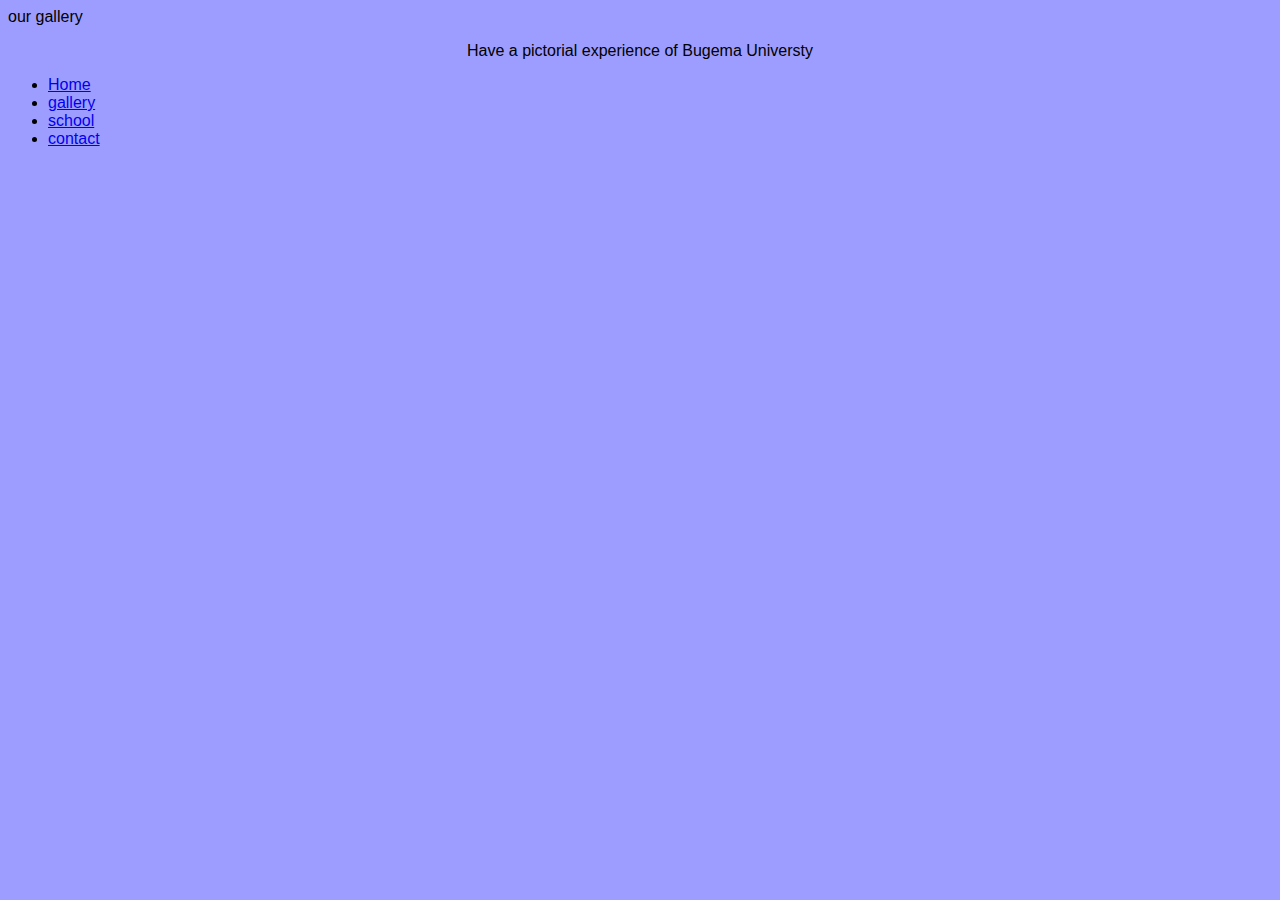
==== gallery.html @ f25736cf "Initial commit" ====
<!DOCTYPE html>
<html lang="en">
<head>
    <meta charset="UTF-8">
    <meta http-equiv="X-UA-Compatible" content="IE=edge">
    <meta name="viewport" content="width=device-width, initial-scale=1.0">
    <title>Gallery</title>

    <link rel="stylesheet" href="mainstyle.css">
    <!---- internal css-->
    <style>
        p{
            font-family: Helvetica;
            text-align: center;
        }

    </style>
</head>
<body style="background-color:rgba(0, 0, 255, 0.384)"
    <h1 style="">our gallery</h1> 
  <p>Have a pictorial experience of Bugema Universty</p> 
  <ul>
    <li> <a href="index.html">Home</a></li>
    <li> <a href="gallery.html">gallery</a></li>
    <li> <a href="school.html">school</a></li>
    <li> <a href="contacts.html">contact</a></li>
  </ul>
    
</body>
</html>
---- mainstyle.css ----
*{
    font-family:arial;
}

h1{
    color: blueviolet;
}
body{
    background-color:red;
}
ui{
    text-decoration: none;
    list-style: none;
    background-color: aqua;
}
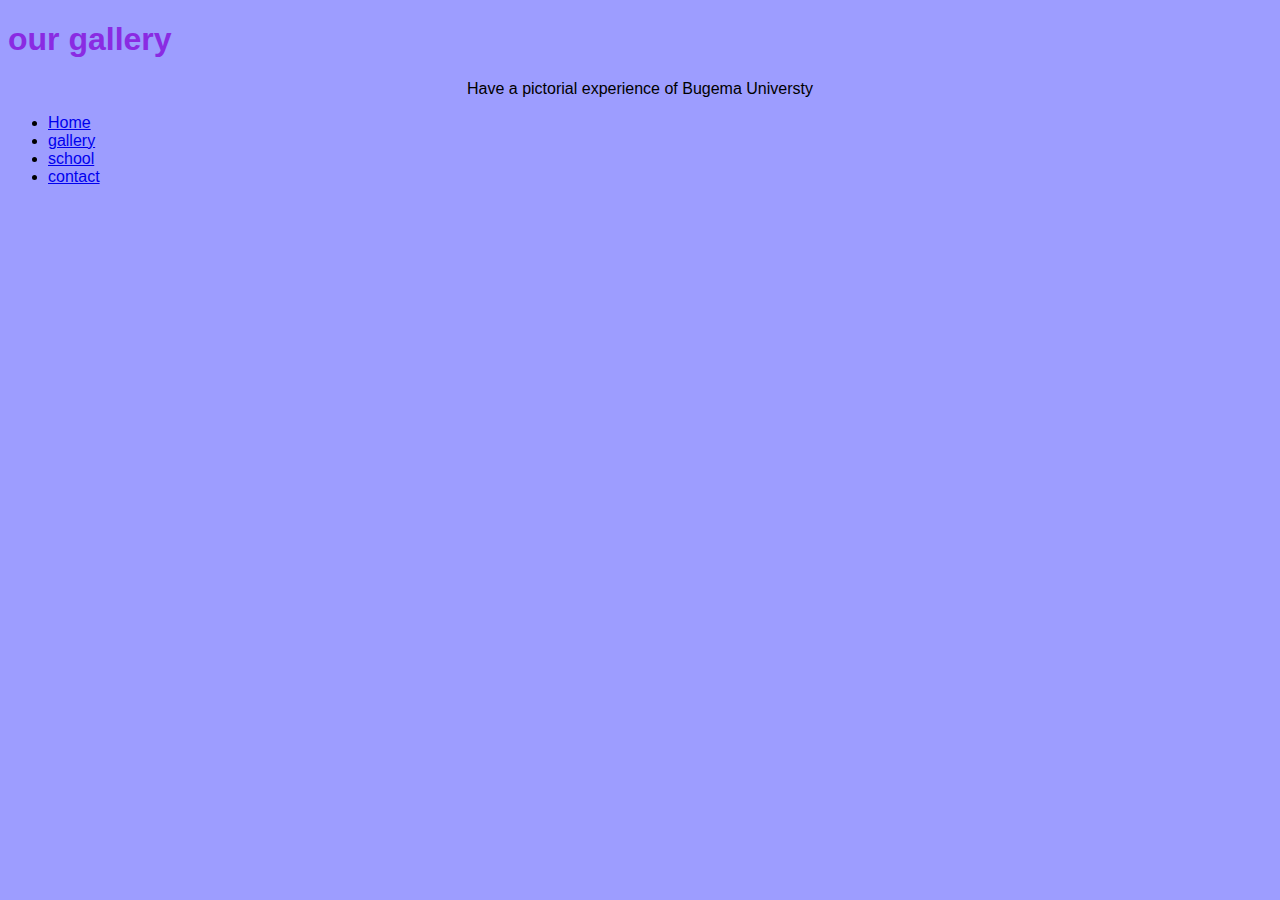
==== commit 69b4fe27: "Update gallery.html" ====
--- a/gallery.html
+++ b/gallery.html
@@ -16,8 +16,8 @@
 
     </style>
 </head>
-<body style="background-color:rgba(0, 0, 255, 0.384)"
-    <h1 style="">our gallery</h1> 
+<body style="background-color:rgba(0, 0, 255, 0.384)">
+    <h1>our gallery</h1> 
   <p>Have a pictorial experience of Bugema Universty</p> 
   <ul>
     <li> <a href="index.html">Home</a></li>
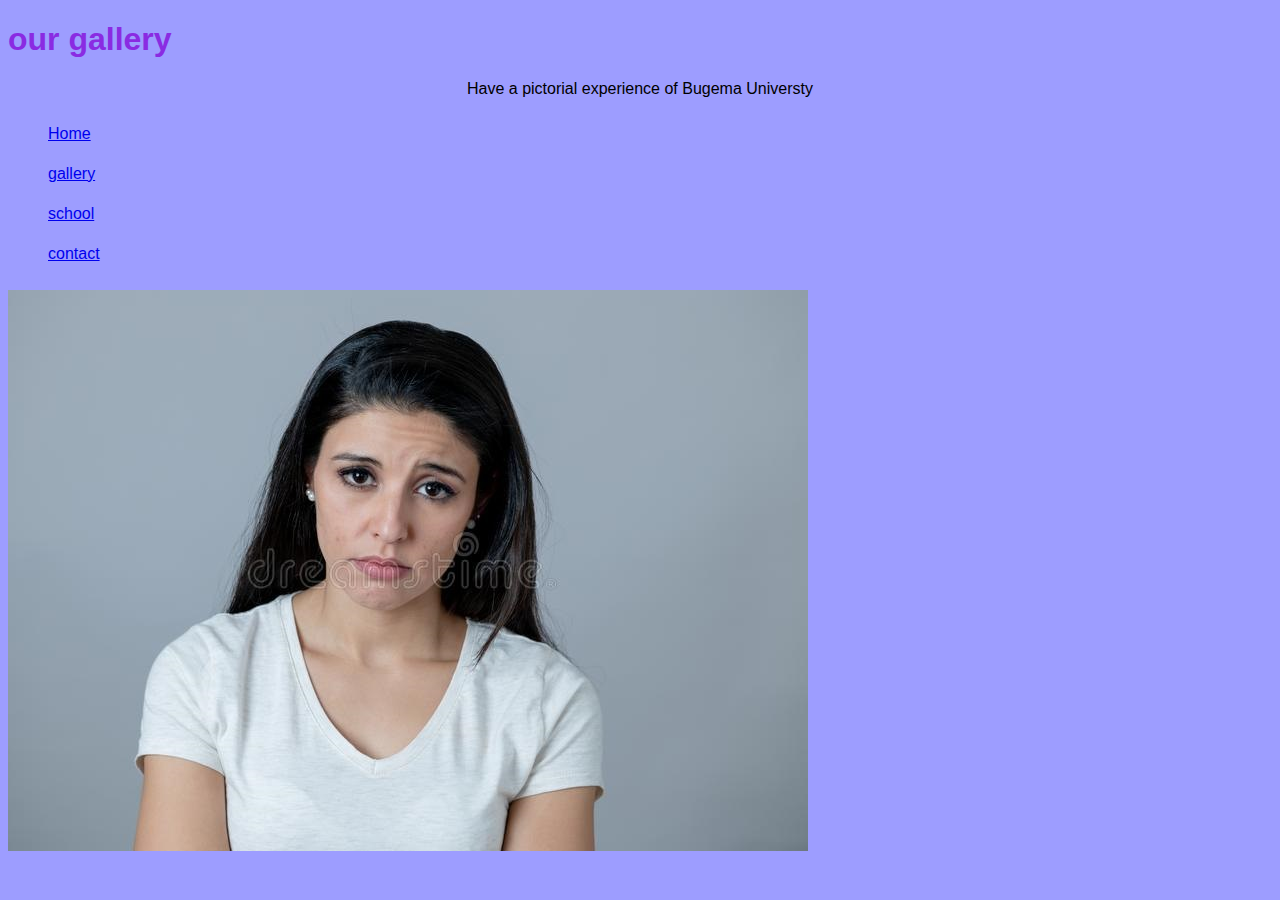
==== commit 5968018b: "new" ====
--- a/gallery.html
+++ b/gallery.html
@@ -6,7 +6,7 @@
     <meta name="viewport" content="width=device-width, initial-scale=1.0">
     <title>Gallery</title>
 
-    <link rel="stylesheet" href="mainstyle.css">
+    <link rel="stylesheet" href="css/mainstyle.css">
     <!---- internal css-->
     <style>
         p{
@@ -25,6 +25,6 @@
     <li> <a href="school.html">school</a></li>
     <li> <a href="contacts.html">contact</a></li>
   </ul>
-    
+    <img src="./images/kkkkk.jpg" alt="">
 </body>
-</html>+</html>
--- a/css/mainstyle.css
+++ b/css/mainstyle.css
@@ -0,0 +1,40 @@
+*{
+    font-family:arial;
+}
+
+h1{
+    color: blueviolet;
+}
+body{
+    background-color:red;
+}
+ui{
+    text-decoration: none;
+    list-style: none;
+    background-color: aqua;
+}
+.samplediv{
+    background-color:rosybrown ;
+    width: 100px;
+    height: 100px;
+    float:left;
+    margin-left: 20px;
+    padding:20px;
+}
+.maindiv{
+    width: 50%;
+    height: auto;
+    margin: auto;
+}
+ul{
+    width: 200px;
+    list-style-type: none;
+    line-height: 40px;
+    
+
+}
+menu{
+    float:left;
+    background-color: aquamarine;
+    width: 12%;
+}